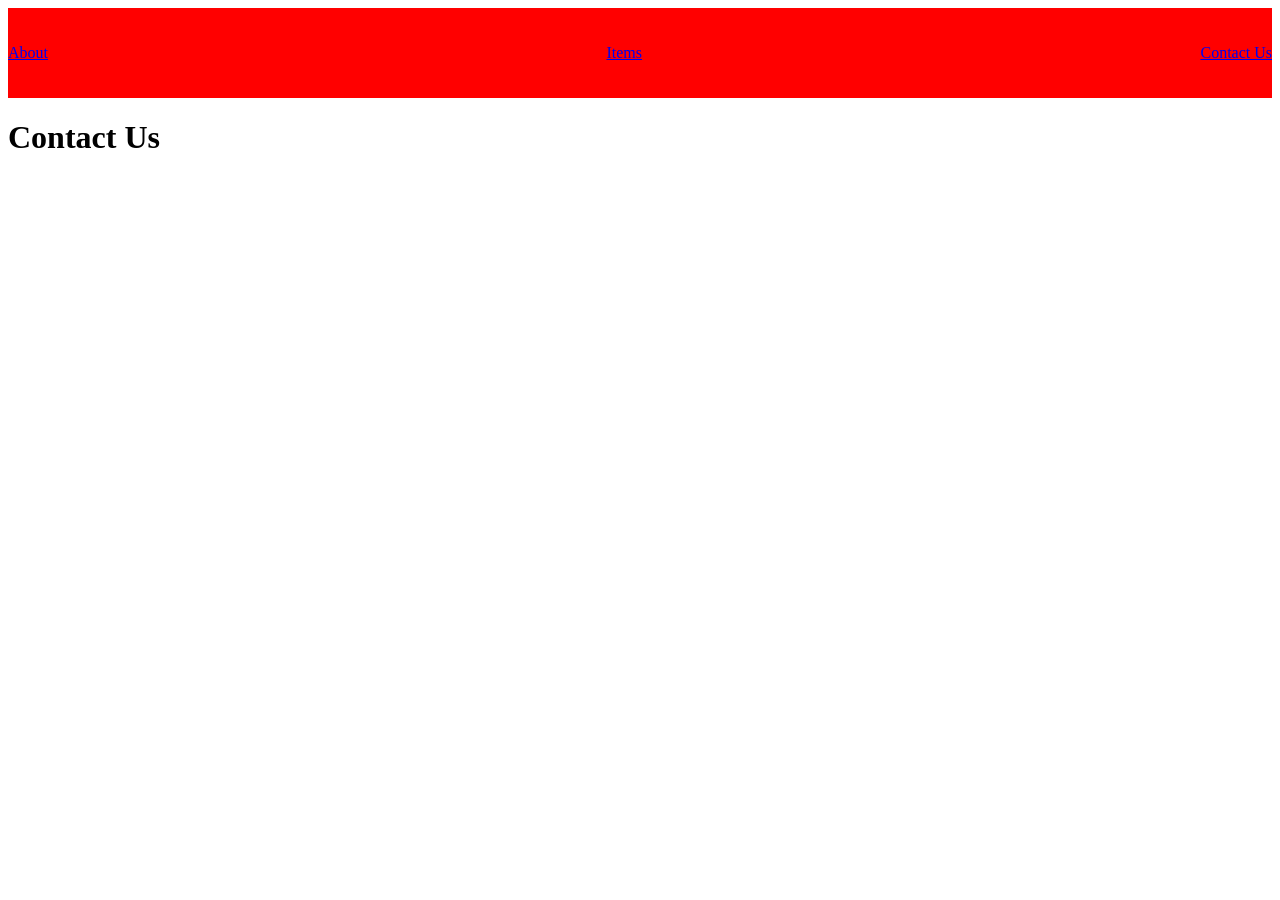
==== pages/contact.html @ 5027b3e7 "source code from w3 thursday" ====
<!DOCTYPE html>
<html lang="en">
<head>
    <meta charset="UTF-8">
    <meta http-equiv="X-UA-Compatible" content="IE=edge">
    <meta name="viewport" content="width=device-width, initial-scale=1.0">
    <title>E-commerce</title>
    <link rel="stylesheet" href="../styles/main.css">
</head>
<body>
    <header class="nav-header">
        <nav>
            <a href="./about.html">About</a>
            <a href="./items.html">Items</a>
            <a href="./contact.html">Contact Us</a>
        </nav>
    </header>
    <h1>Contact Us</h1>
</body>
</html>
---- styles/main.css ----
.nav-header {
  height: 10vh;
  background-color: #badd3b;
}

.nav-header nav {
  display: -webkit-box;
  display: -ms-flexbox;
  display: flex;
  -webkit-box-pack: justify;
      -ms-flex-pack: justify;
          justify-content: space-between;
  -webkit-box-align: center;
      -ms-flex-align: center;
          align-items: center;
  height: 100%;
  background-color: red;
}

.landing {
  display: -webkit-box;
  display: -ms-flexbox;
  display: flex;
  -webkit-box-pack: center;
      -ms-flex-pack: center;
          justify-content: center;
  -webkit-box-align: center;
      -ms-flex-align: center;
          align-items: center;
  width: 100%;
  height: 90vh;
  -webkit-box-orient: vertical;
  -webkit-box-direction: normal;
      -ms-flex-direction: column;
          flex-direction: column;
}

.landing h1 {
  color: #badd3b;
}

.items-section {
  display: -webkit-box;
  display: -ms-flexbox;
  display: flex;
  -webkit-box-orient: vertical;
  -webkit-box-direction: normal;
      -ms-flex-direction: column;
          flex-direction: column;
}

.items-section img {
  width: 90vw;
}
/*# sourceMappingURL=main.css.map */
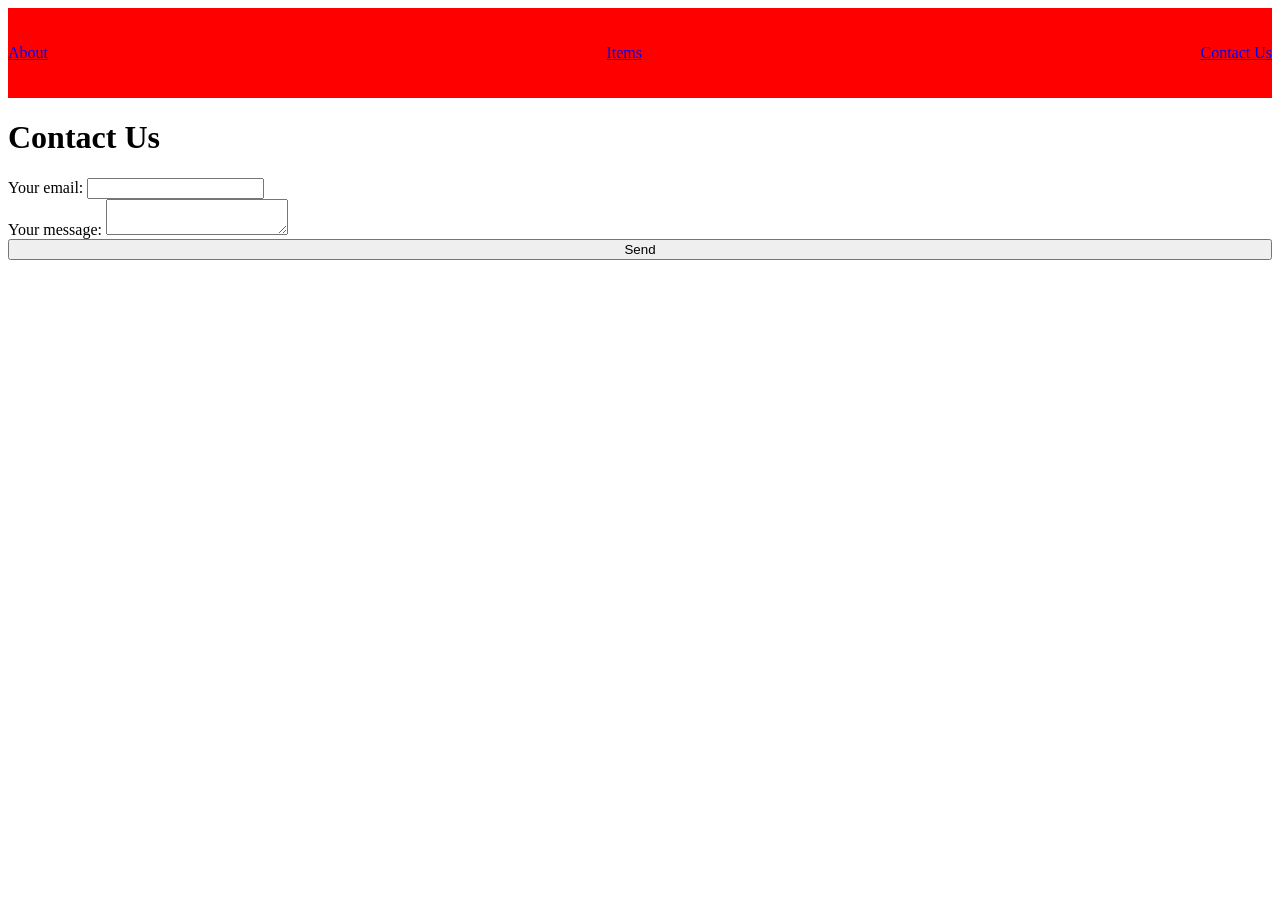
==== commit 6d442705: "final draft from week3 friday" ====
--- a/pages/contact.html
+++ b/pages/contact.html
@@ -16,5 +16,22 @@
         </nav>
     </header>
     <h1>Contact Us</h1>
+    <section class="contact-section">
+        <form
+            action="https://formspree.io/f/mgerbgqg"
+            method="POST"
+            >
+            <label>
+                Your email:
+                <input type="email" name="_replyto">
+            </label>
+            <label>
+                Your message:
+                <textarea name="message"></textarea>
+            </label>
+            <!-- your other form fields go here -->
+            <button type="submit">Send</button>
+        </form>
+    </section>
 </body>
 </html>
--- a/styles/main.css
+++ b/styles/main.css
@@ -43,13 +43,49 @@
   display: -webkit-box;
   display: -ms-flexbox;
   display: flex;
+  -ms-flex-wrap: wrap;
+      flex-wrap: wrap;
+  -webkit-box-pack: center;
+      -ms-flex-pack: center;
+          justify-content: center;
+  -ms-flex-line-pack: center;
+      align-content: center;
+  -webkit-box-orient: vertical;
+  -webkit-box-direction: normal;
+      -ms-flex-direction: column;
+          flex-direction: column;
+  background-color: blue;
+}
+
+.items-section img {
+  margin: 20px;
+}
+
+@media screen and (min-width: 599px) {
+  .items-section {
+    -webkit-box-orient: horizontal;
+    -webkit-box-direction: normal;
+        -ms-flex-direction: row;
+            flex-direction: row;
+  }
+  .items-section img {
+    width: 300px;
+  }
+}
+
+@media screen and (max-width: 600px) {
+  .items-section img {
+    width: 80vw;
+  }
+}
+
+.contact-section form {
+  display: -webkit-box;
+  display: -ms-flexbox;
+  display: flex;
   -webkit-box-orient: vertical;
   -webkit-box-direction: normal;
       -ms-flex-direction: column;
           flex-direction: column;
 }
-
-.items-section img {
-  width: 90vw;
-}
 /*# sourceMappingURL=main.css.map */
